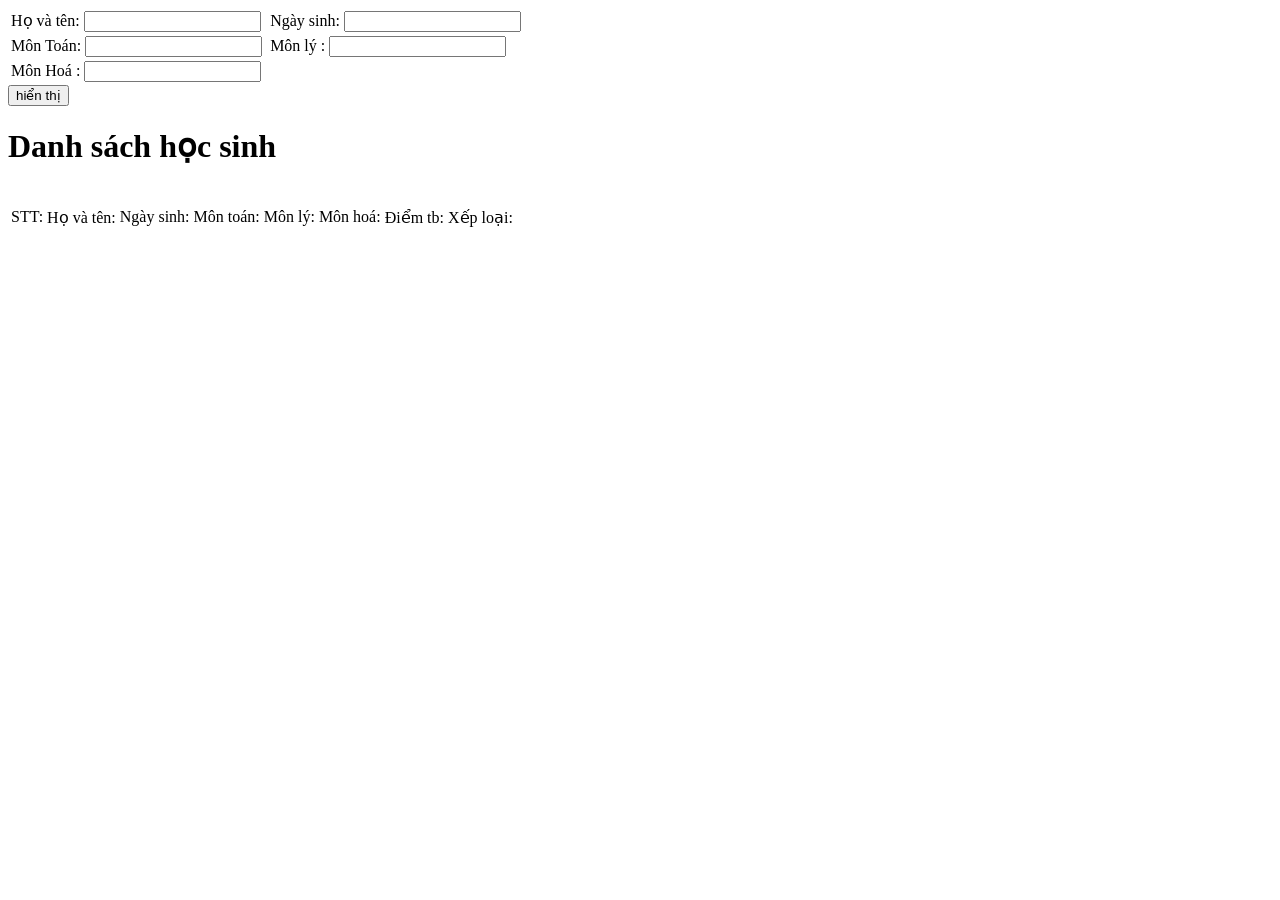
==== casecode.html @ 46021818 "lan1" ====
<!DOCTYPE html>
<html lang="en">
<head>
    <meta charset="UTF-8">
    <title>Title</title>
</head>
<body>
<table>
    <tr>
       <td>
           Họ và tên: <input type="text" id="hoten">
       </td>
        <td></td>
       <td>
           Ngày sinh: <input type="text" id="ngaysinh">
       </td>
    </tr>
    <tr>
       <td>
           Môn Toán: <input type="text" id="toan">
       </td>
      <td></td>
      <td>
          Môn lý : <input type="text" id="ly">
      </td>
    </tr>
    <tr>
       <td>
           Môn Hoá : <input type="text" id="hoa">
       </td>
    </tr>
</table>
<button onclick="hthi()">hiển thị</button>
<h1> Danh sách học sinh</h1>
<br>
<table id="myTable1">
    <tdead>
    <tr>
       <td id="stt">STT:</td>
        <td>Họ và tên:</td>
        <td>Ngày sinh:</td>
        <td>Môn toán:</td>
        <td>Môn lý:</td>
        <td>Môn hoá:</td>
        <td>Điểm tb:</td>
        <td>Xếp loại:</td>
    </tr>
    </tdead>
        <tbody id="list"></tbody>
    <tr></tr>
</table>
<script src="jscase.js"></script>
</body>
</html>
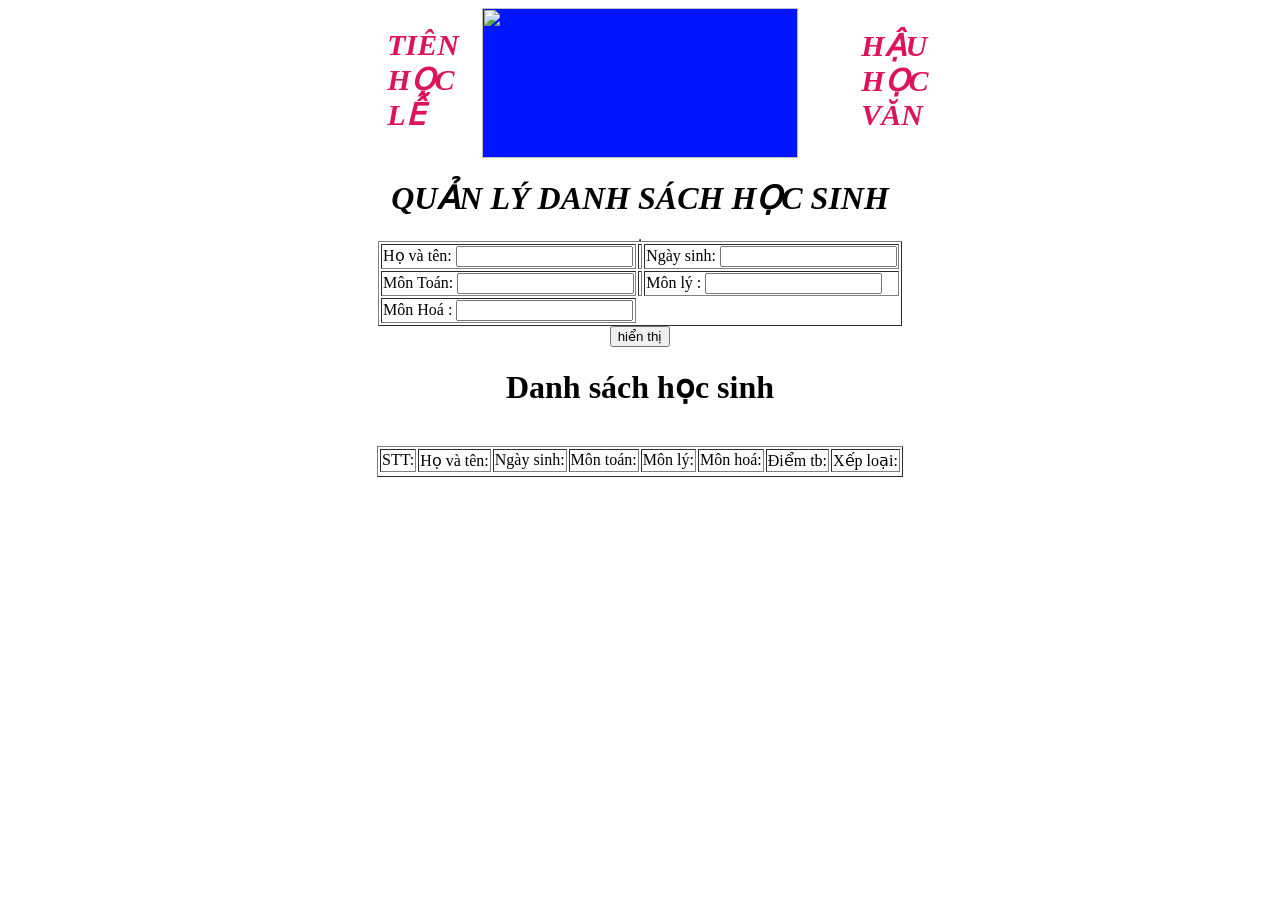
==== commit 2fd7759b: "lan3" ====
--- a/casecode.html
+++ b/casecode.html
@@ -3,9 +3,25 @@
 <head>
     <meta charset="UTF-8">
     <title>Title</title>
+    <link href="css.css" rel="stylesheet">
+
 </head>
 <body>
-<table>
+ <center>
+     <div class="nav">
+    <div class="anhnen1">
+        <h1 style="font-size: 10px; text-align:left;font-size: 30px ;width: 20%;color: #dc145a;font-style: italic">TIÊN HỌC LỄ</h1>
+    </div>
+    <div class="anhnen2">
+        <img src="https://upanh123.com/wp-content/uploads/2020/11/hinh-anh-ban-do-viet-nam.0.png" style="width:100%; height:100%">
+    </div>
+    <div class="anhnen3">
+        <h1 style="font-size: 10px; text-align:left;font-size: 30px ;width: 20%;color: #dc145a;font-style: italic">HẬU HỌC VĂN</h1>
+    </div>
+</div>
+     <h1 style="font-style: italic">QUẢN LÝ DANH SÁCH HỌC SINH</h1>
+<table border=1">
+<table border="1">
     <tr>
        <td>
            Họ và tên: <input type="text" id="hoten">
@@ -33,7 +49,7 @@
 <button onclick="hthi()">hiển thị</button>
 <h1> Danh sách học sinh</h1>
 <br>
-<table id="myTable1">
+ <table id="myTable1" border="1">
     <tdead>
     <tr>
        <td id="stt">STT:</td>
@@ -49,6 +65,8 @@
         <tbody id="list"></tbody>
     <tr></tr>
 </table>
+</table>
 <script src="jscase.js"></script>
+ </center>
 </body>
 </html>
--- a/css.css
+++ b/css.css
@@ -0,0 +1,23 @@
+.nav {
+        background: aqua;
+        width: 50%;
+        height: 150px;
+}
+.anhnen1{
+    background: #ffffff;
+    width: 25%;
+    height: 150px;
+    float: left;
+}
+.anhnen2{
+    background: #0015ff;
+    width: 50%;
+    height: 150px;
+    float: left;
+}
+.anhnen3{
+    background: #ffffff;
+    width: 25%;
+    height: 150px;
+    float: left;
+}
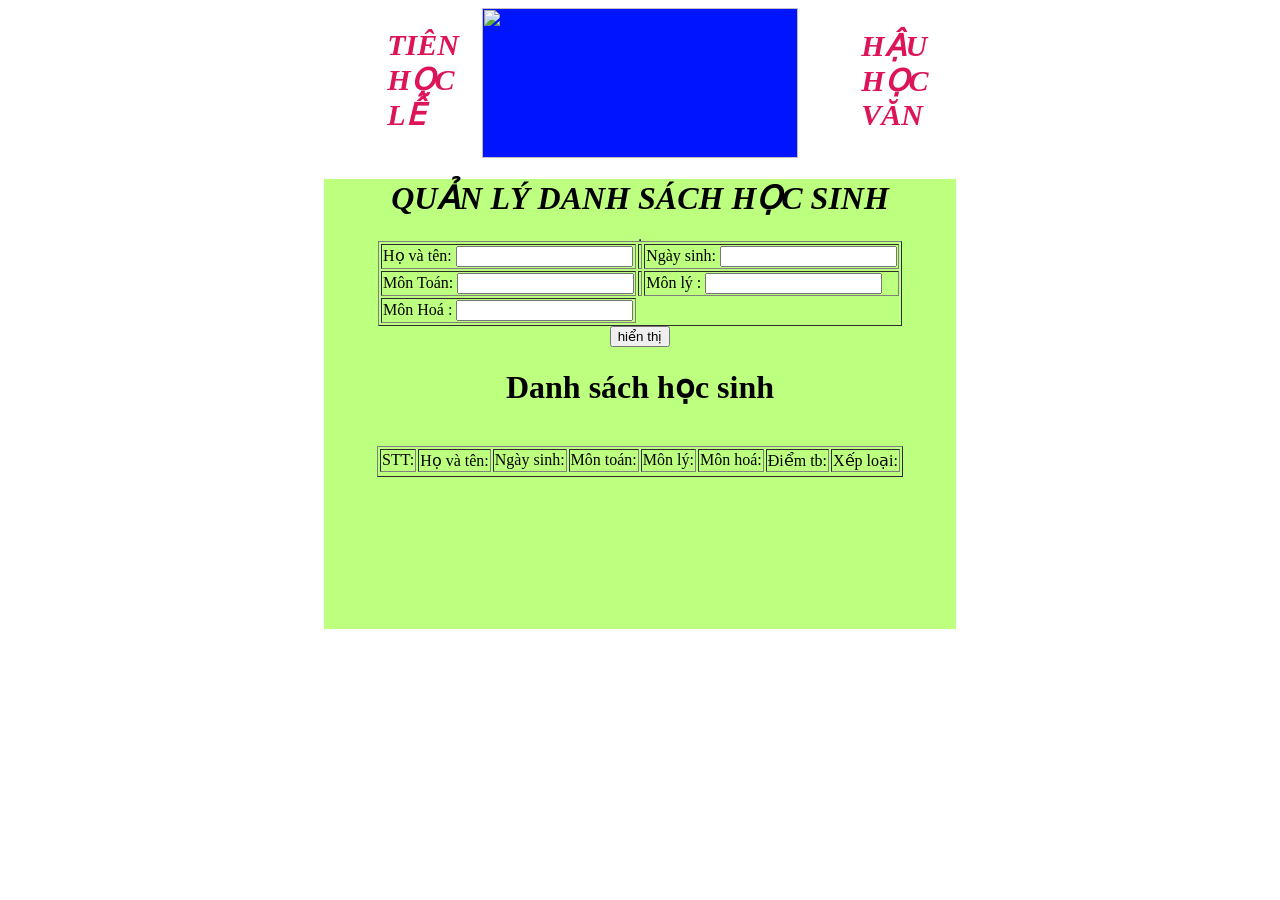
==== commit 45aea656: "lan4" ====
--- a/casecode.html
+++ b/casecode.html
@@ -19,6 +19,7 @@
         <h1 style="font-size: 10px; text-align:left;font-size: 30px ;width: 20%;color: #dc145a;font-style: italic">HẬU HỌC VĂN</h1>
     </div>
 </div>
+     <div class="contens">
      <h1 style="font-style: italic">QUẢN LÝ DANH SÁCH HỌC SINH</h1>
 <table border=1">
 <table border="1">
@@ -66,6 +67,7 @@
     <tr></tr>
 </table>
 </table>
+     </div>
 <script src="jscase.js"></script>
  </center>
 </body>
--- a/css.css
+++ b/css.css
@@ -2,6 +2,11 @@
         background: aqua;
         width: 50%;
         height: 150px;
+}
+.contens {
+    background: #bdff7f;
+    width: 50%;
+    height: 450px;
 }
 .anhnen1{
     background: #ffffff;
